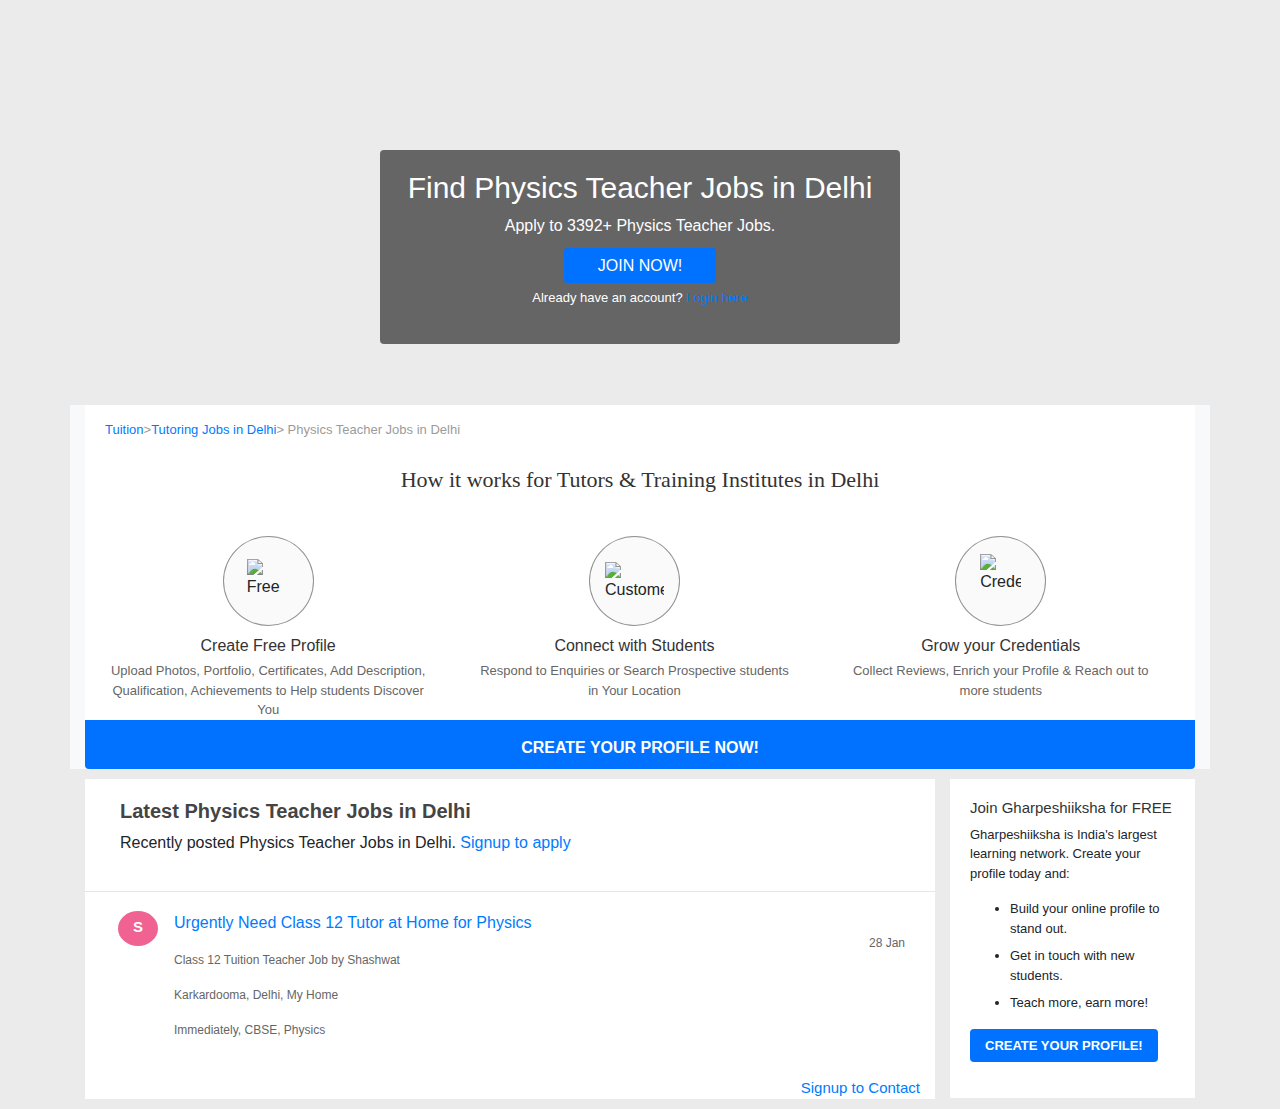
==== index.html @ 34bbe1a4 "first commit" ====
<!doctype html>
<html lang="en">

<head>
    <!-- Required meta tags -->
    <meta charset="utf-8">
    <meta name="viewport" content="width=device-width, initial-scale=1, shrink-to-fit=no">

    <!-- Bootstrap CSS -->
    <link rel="stylesheet" href="https://cdn.jsdelivr.net/npm/bootstrap@4.3.1/dist/css/bootstrap.min.css"
        integrity="sha384-ggOyR0iXCbMQv3Xipma34MD+dH/1fQ784/j6cY/iJTQUOhcWr7x9JvoRxT2MZw1T" crossorigin="anonymous">
    <link rel="stylesheet" href="style.css">

    <title>Hello, world!</title>
</head>

<body>
    <div class="seoBgImg">
        <div class="header">
            <div class="header-content">
                <h1 style="font-size: 30px;font-weight: 200;"> Find Physics Teacher Jobs in Delhi </h1>
                <p class="mb-20">Apply to 3392+ Physics Teacher Jobs.</p>
                <a href="#" class="join-now">Join Now!</a>
                <p class="mt-10 login-here" style="font-size: 13px;margin-top: 10px;">Already have an account? <a
                        href="#">Login here</a></p>

            </div>
        </div>
     <div>
           <div class="container bg-light" style="margin-top:45vh;position: relative;">
            <div class="professional-block bg-white shadowDiv ">
                <div class="breadcrumb "> <a href="#"> Tuition </a>&gt; <a href="#"> Tutoring Jobs in Delhi </a> &gt;
                    Physics Teacher Jobs in Delhi </div>
                <p class="professionals-heading">How it works for Tutors &amp; Training Institutes in Delhi </p>
                <div class="full-width bg-white">
                    <div class="block1">
                        <p class="icon-border">
                            <img src="https://www.urbanpro.com/assets/job-profile.png" alt="Free Profile"  class="icon1" style="width:43px;height:43px">
                             </p>
                        <p class="place">Create Free Profile</p>
                        <p class="cont"> Upload Photos, Portfolio, Certificates, Add Description, Qualification,
                            Achievements to Help students Discover You </p>
                    </div>
                    <div class="block1">
                        <p class="icon-border"> <img src="https://www.urbanpro.com/assets/job-customers.png"
                                alt="Customers" width="59" height="37" class="icon2"> </p>
                        <p class="place">Connect with Students</p>
                        <p class="cont"> Respond to Enquiries or Search Prospective students in Your Location </p>
                    </div>
                    <div class="block1">
                        <p class="icon-border"> <img src="https://www.urbanpro.com/assets/job-credentials.png"
                                alt="Credentials" width="41" height="53" class="icon3"> </p>
                        <p class="place">Grow your Credentials</p>
                        <p class="cont"> Collect Reviews, Enrich your Profile &amp; Reach out to more students </p>
                    </div>
                </div>
                <a href=" #"class="btn-profile scrollBeyondCta" style="margin: auto;">Create your profile now!</a>
            </div>
           
        </div>
     </div>
        <div class="mt-10" style="background-color: #7e1919;"> </div>
        <div class="container bg-light" style="margin-top: 10px;">
            <div class="container-block1 ">
                <div class="container-div ">
                    <div class="req-header clearfix">
                        <h2 class="recent-req">Latest Physics Teacher Jobs in Delhi</h2>
                        <p class="recent-req-sub"> Recently posted Physics Teacher Jobs in Delhi. <a href="#" id="134847" pagetracking="true">Signup to apply</a> </p>
                        
                    </div>
                    <div class="searchNeed clearfix">
                        <div class="get_href">
                            <div class="searchDetail">
                                <div class="firstLetter letter0">S</div>
                                <div class="searchText">
                                    <input type="hidden" value="1 to 25 of 75" id="recordFoundWithOffsetString">
                                    <input type="hidden" value="" id="pageHeading">
                                    <input type="hidden" value="25" id="totalRecords">
                                    <p class="searchName"> <a href="#" class="href-value">Urgently Need Class 12 Tutor at Home for Physics</a> </p>
                                    <p class="searchCourse"> Class 12 Tuition Teacher Job by Shashwat </p>
                                    <p class="searchLoc"> <span> </span> Karkardooma, Delhi, My Home </p>
                                    <p class="searchLoc ellipsisLines"> Immediately, CBSE, Physics </p>
                                    <p class="searchPost">28 Jan</p>
                                    <div style="display: flex;align-items: center;justify-content: end;"><a  href="#"style="font-size: 15px; color: #007bff;">Signup to Contact</a>
                                    </div>

                                    
                                </div>
                            </div>
                        </div>
                        
                    </div>
                </div>
            </div>
            <div class="container-block2 pos-rel scroller_anchor">
                <div class="seoJobPageScroller scroller">
                    <h2 style="color: #333;font-size: 15px;"> Join Gharpeshiiksha for FREE</h2>
                    <p>Gharpeshiiksha is India's largest learning network. Create your profile today and:</p>
                    <ul class="mb-10"> <li class="mb-2">Build your online profile to stand out.</li> <li class="mb-2">Get in touch with new students.</li> <li class="mb-2">Teach more, earn more!</li> </ul>
                    <a href="#"><p class="textAlignCen"><input type="button" class="primaryButton" value="Create your Profile!" style="font-weight: 700;"></p></a>
                </div>
            </div>
            
        </div>
    </div>
    <!-- Optional JavaScript -->
    <!-- jQuery first, then Popper.js, then Bootstrap JS -->
    <script src="https://code.jquery.com/jquery-3.3.1.slim.min.js"
        integrity="sha384-q8i/X+965DzO0rT7abK41JStQIAqVgRVzpbzo5smXKp4YfRvH+8abtTE1Pi6jizo"
        crossorigin="anonymous"></script>
    <script src="https://cdn.jsdelivr.net/npm/popper.js@1.14.7/dist/umd/popper.min.js"
        integrity="sha384-UO2eT0CpHqdSJQ6hJty5KVphtPhzWj9WO1clHTMGa3JDZwrnQq4sF86dIHNDz0W1"
        crossorigin="anonymous"></script>
    <script src="https://cdn.jsdelivr.net/npm/bootstrap@4.3.1/dist/js/bootstrap.min.js"
        integrity="sha384-JjSmVgyd0p3pXB1rRibZUAYoIIy6OrQ6VrjIEaFf/nJGzIxFDsf4x0xIM+B07jRM"
        crossorigin="anonymous"></script>
</body>

</html>
---- style.css ----
body{
    background: #ecebeb;
}
.header{
    width: 100%;
    position: absolute;
    top: 0px;
    left: 0px;
    min-height: 450px;
}
.header-content{
    text-align: center;
    width: 520px;
    color: #fff;
    margin: 150px auto 0px;
    z-index: 9999;
    background: rgba(0, 0, 0, 0.57);
    padding: 20px 25px;
    border-radius: 4px;
}
.seoBgImg{
    background-image: url(https://www.gharpeshiksha.com/ds/img/core-img/texture.webp);
    background-size: cover;
    width: 100%;
    height: 100%;
    position: absolute;
    background-position: center center;
}
.join-now{
    background: #0072FF;
    border: 1px solid #0072FF;
    border-radius: 4px;
    padding: 8px 33px;
    color: #fff;
    font-size: 16px;
    margin-top: 8px;
    text-decoration: none;
    text-transform: uppercase;
}
.breadcrumb {
    padding: 15px 12px;
    font-size: 13px;
    color: #9b9b9b;
    text-align: left;
    font-weight: normal;
    font-size: 13px;
    margin-bottom: 0px !important;
    color: #9b9b9b;
    padding: 15px 20px 0px;
    margin-top: 0px;
    position: relative;
    background: #fff;
}
.professionals-heading{
    font-family: OpenSans-Semibold;
    font-size: 22px;
    color: #333333;
    line-height: 30px;
    text-align: center;
    padding: 25px 0px;
}
.full-width{
    width: 100%;
    float: left;
    margin: 0px 0px 17px;
}
.block1{
    width: 33%;
    float: left;
    padding: 0px 10px;
}


.icon-border {
    background-color: #FAFAFA;
    border-radius: 50%;
    border: 1px solid #919191;
    max-width: 91px;
    height: 90px;
    margin: 0 auto;
    align-items: center;
    display: flex;
    justify-content: center;
}
.place {
    margin: 0px;
    font-size: 16px;
    color: #333333;
    line-height: 30.87px;
    margin-top: 5px;
    text-align: center;
}

.cont {
    font-size: 13px;
    color: #666666;
    text-align: center;
    margin: 0 15px !important;
}
.btn-profile {
    background: #0072FF;
    border-radius: 4px;
    font-size: 16px;
    color: #FFFFFF;
    line-height: 22px;
    text-align: center;
    border: none;
    padding: 10px 15px;
    margin: 20px 0px;
    display: block;
    text-decoration: none;
    text-transform: uppercase;
    font-weight: 600;
}
.container-block1{
    width: 850px;
    float: left;
}
.container-div{
    background-color: #fff;
    margin-bottom: 10px;
    float: left;
    width: 100%;
}
.req-header {
    border-bottom: 1px solid #E6E6E6;
    float: left;
    width: 100%;
    padding: 20px 0px;
}

.clearfix {
    clear: both;
    zoom: 1;
}
.recent-req {
    text-align: left;
    font-size: 20px;
    font-weight: 600;
    width: auto;
    float: left;
    padding-left: 35px;
    color: #444444;
    max-width: 550px;
}
p.recent-req-sub {
    clear: left;
    text-align: left;
    margin-left: 35px;
}
.searchDetail {
    padding: 19px 15px 17px 89px;
    position: relative;
    min-height: 41px;
    cursor: pointer;
}
.firstLetter {
    height: 35px;
    width: 40px;
    background-color: #f06292;
    border-radius: 100%;
    font-size: 15px;
    text-align: center;
    color: #fff;
    padding-top: 5px;
    font-weight: 600;
    margin-right: 16px;
    position: absolute;
    left: 33px;
}
.searchText {
    float: left;
    width: 100%;
}
.searchCourse, .searchLoc, .searchPrefer {
    font-size: 12px;
    overflow: hidden;
    white-space: nowrap;
    text-overflow: ellipsis;
    max-width: 80%;
    clear: left;
    margin-top: 2px;
    line-height: 19px;
    color: #666;
    text-align: left;
}
.searchLoc, .searchPrefer {
    font-size: 12px;
    overflow: hidden;
    white-space: nowrap;
    text-overflow: ellipsis;
    max-width: 80%;
    clear: left;
    margin-top: 2px;
    line-height: 19px;
    color: #666;
    text-align: left;
}
.ellipsisLines {
    height: 40px;
    line-height: 20px;
    overflow: hidden;
    white-space: normal;
    text-overflow: initial;
}
.searchPost {
    font-size: 12px;
    color: #666;
    padding: 2px 6px;
    border-radius: 4px;
    position: absolute;
    right: 24px;
    top: 40px;
}
/* /// */
.ellipsisLines {
    height: 40px;
    line-height: 20px;
    overflow: hidden;
    white-space: normal;
    text-overflow: initial;
}

.searchCourse, .searchLoc, .searchPrefer {
    font-size: 12px;
    overflow: hidden;
    white-space: nowrap;
    text-overflow: ellipsis;
    max-width: 80%;
    clear: left;
    margin-top: 2px;
    line-height: 19px;
    color: #666;
    text-align: left;
}
p.signupPost a {
    position: absolute;
    right: 18px;
    bottom: 38px;
    text-decoration: none;
    color: #0072ff;
}
.container-block2 {
    width: 245px;
    float: right;
}
.seoJobPageScroller {
    width: 245px;
    height: auto;
    background-color: #fff;
    padding: 20px;
    font-size: 13px;
    box-sizing: border-box;
    text-align: left;
}
.primaryButton, .primaryButton:hover {
    background: #0072FF;
    border: 0px;
    border-radius: 4px;
    color: #FFFFFF !important;
    text-decoration: none;
    padding: 7px 15px;
    text-transform: uppercase !important;
}
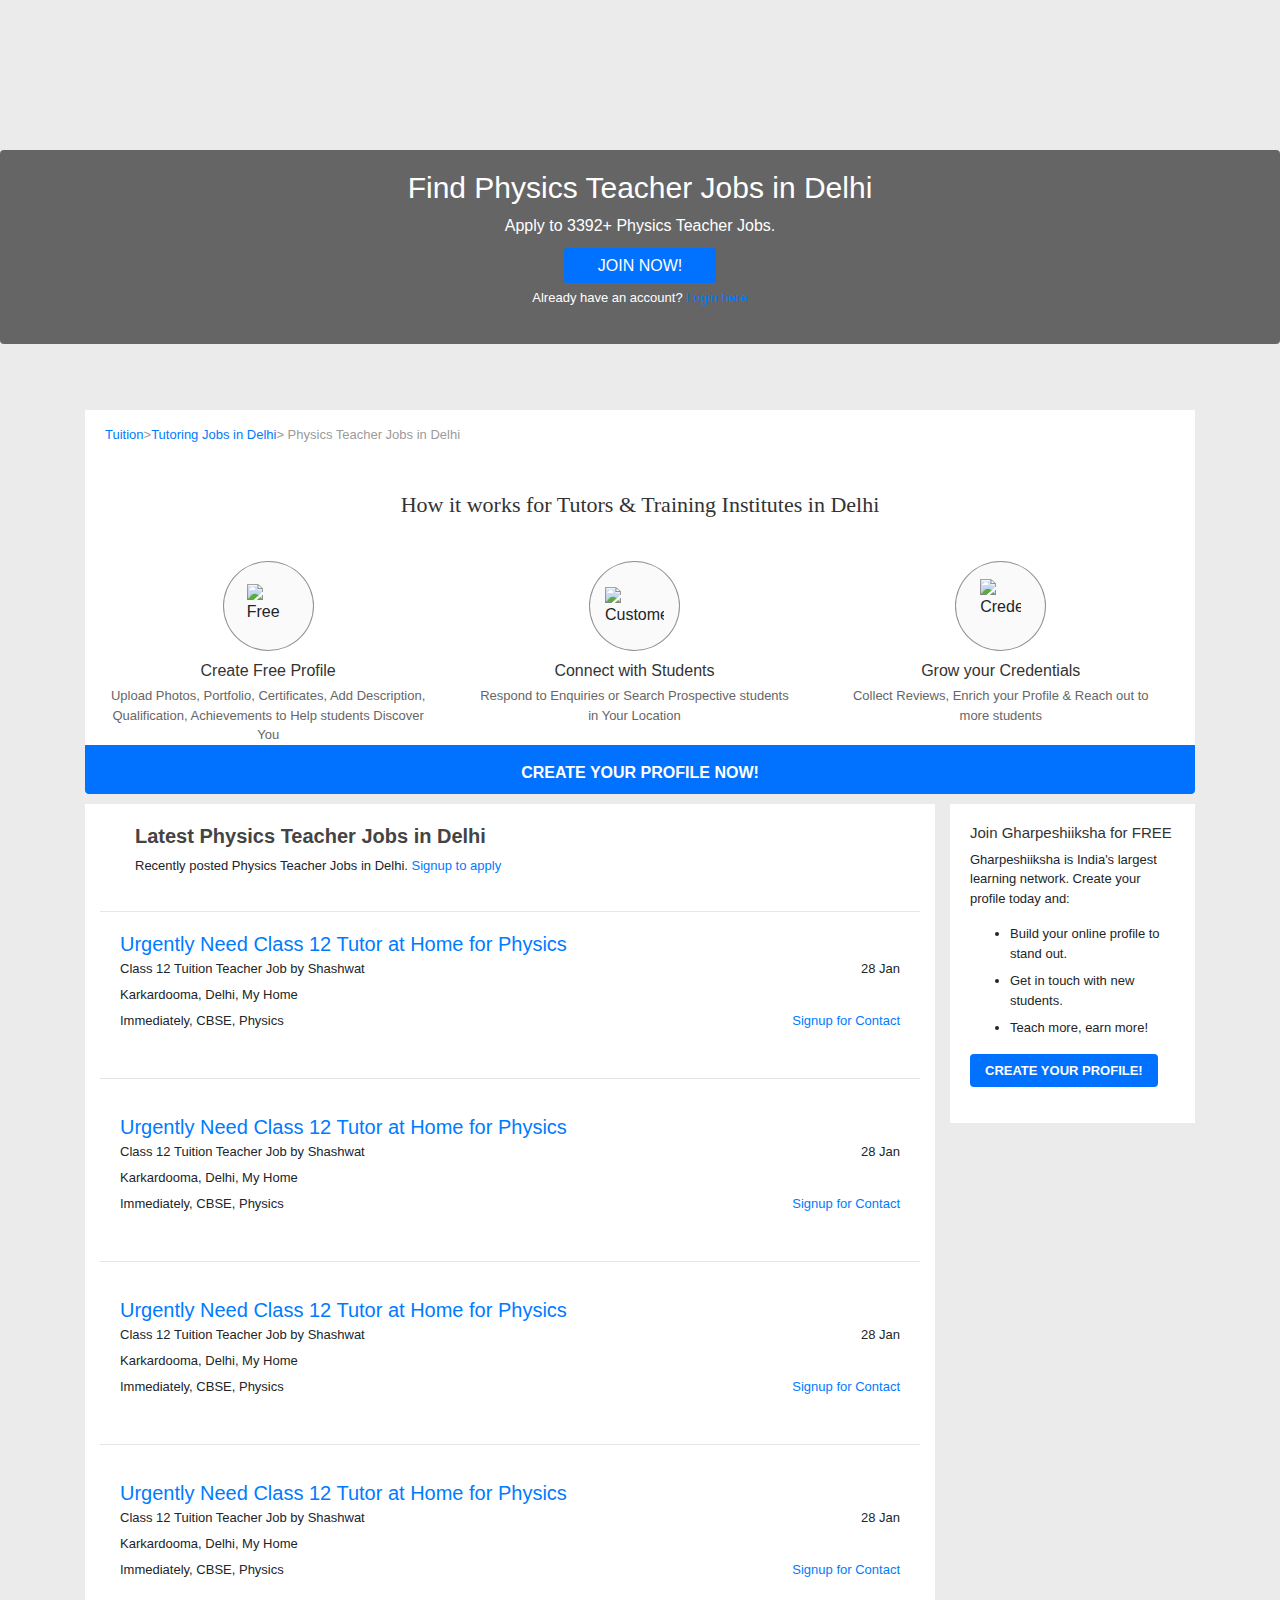
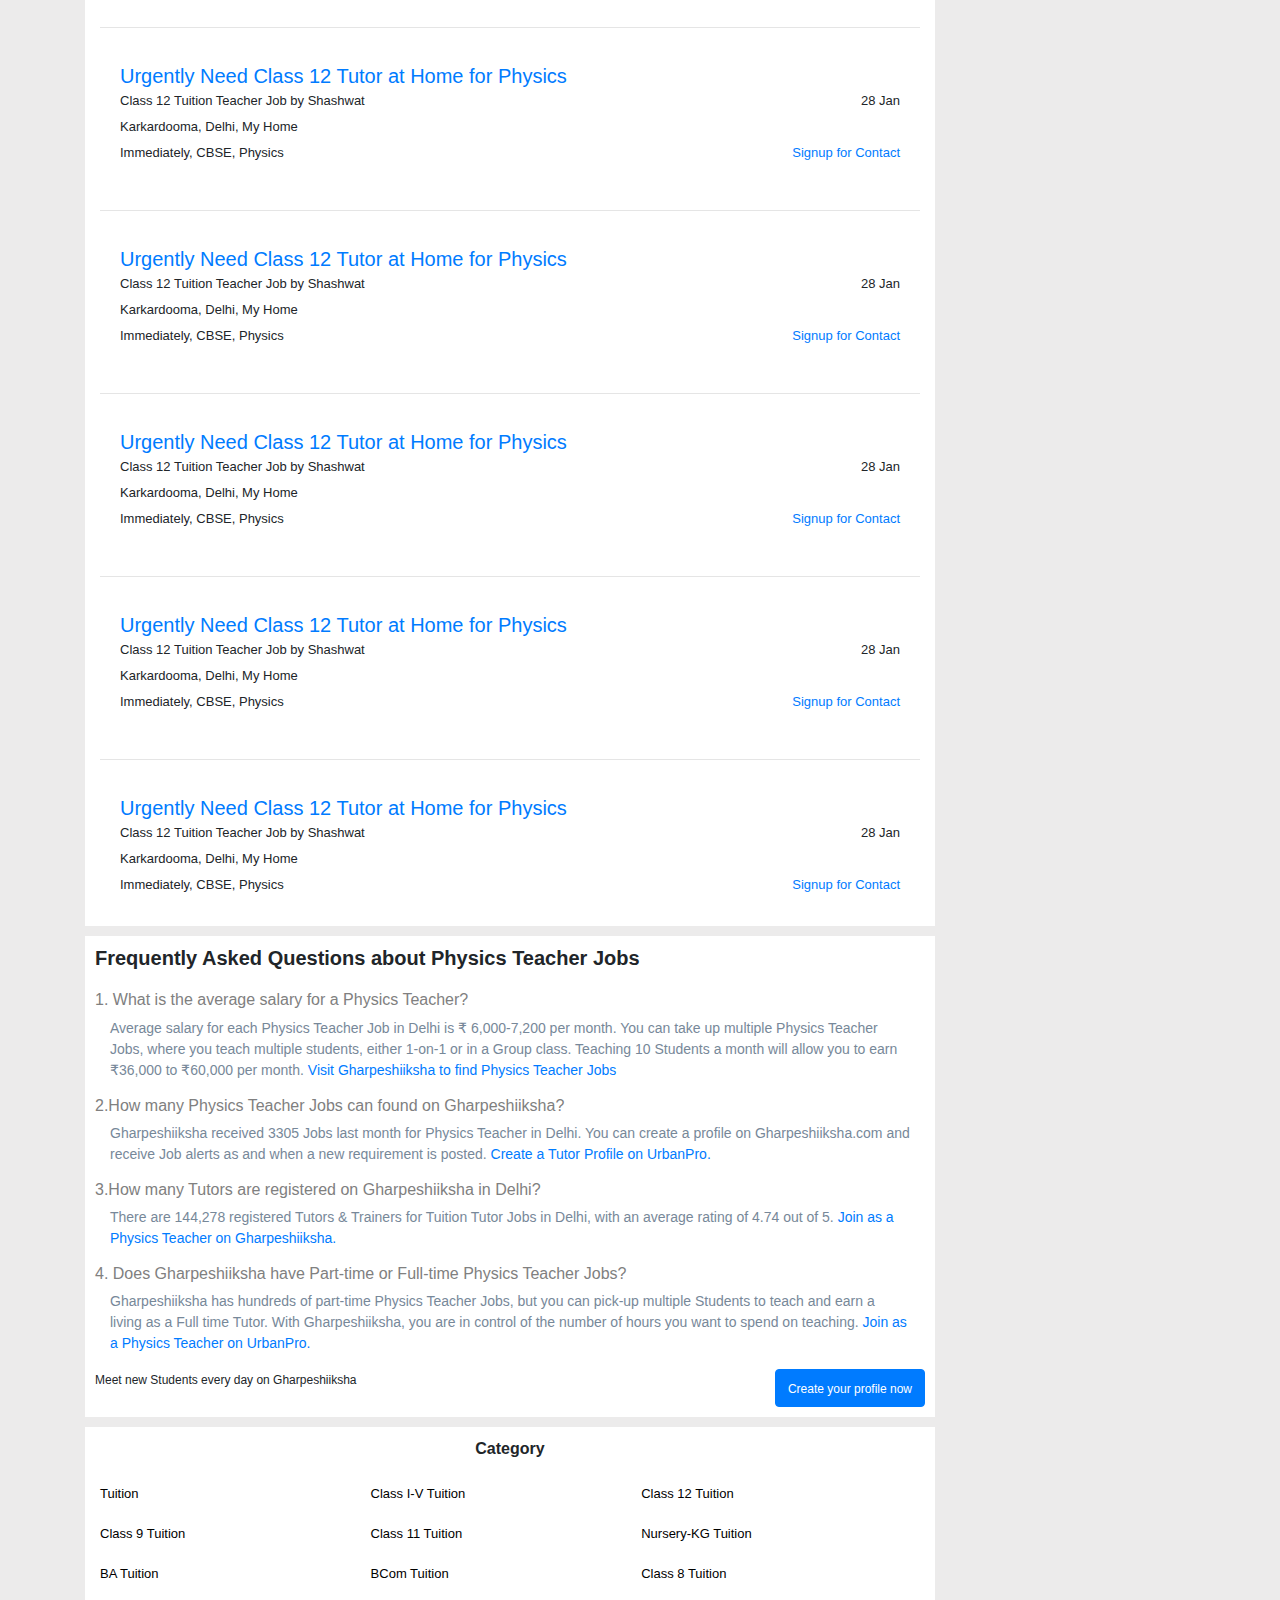
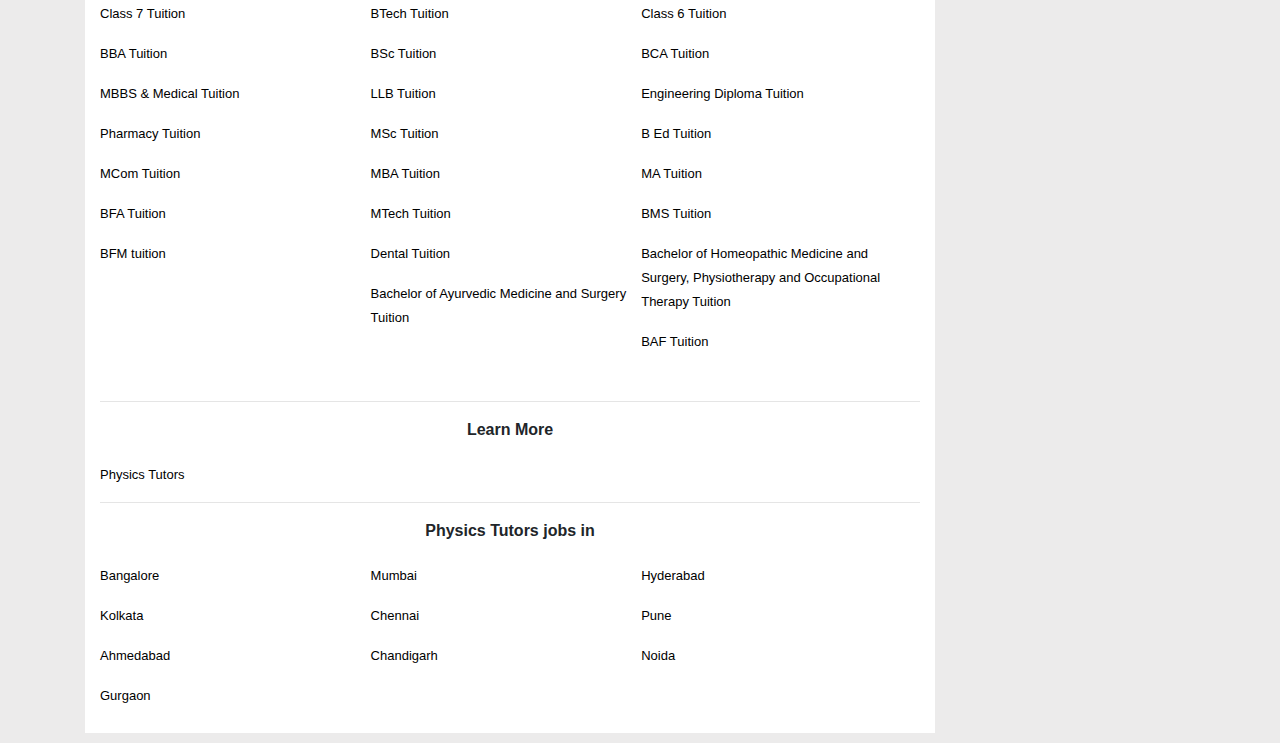
==== commit 51f22fe0: "done" ====
--- a/index.html
+++ b/index.html
@@ -26,69 +26,215 @@
 
             </div>
         </div>
-     <div>
-           <div class="container bg-light" style="margin-top:45vh;position: relative;">
-            <div class="professional-block bg-white shadowDiv ">
-                <div class="breadcrumb "> <a href="#"> Tuition </a>&gt; <a href="#"> Tutoring Jobs in Delhi </a> &gt;
-                    Physics Teacher Jobs in Delhi </div>
-                <p class="professionals-heading">How it works for Tutors &amp; Training Institutes in Delhi </p>
-                <div class="full-width bg-white">
-                    <div class="block1">
-                        <p class="icon-border">
-                            <img src="https://www.urbanpro.com/assets/job-profile.png" alt="Free Profile"  class="icon1" style="width:43px;height:43px">
-                             </p>
-                        <p class="place">Create Free Profile</p>
-                        <p class="cont"> Upload Photos, Portfolio, Certificates, Add Description, Qualification,
-                            Achievements to Help students Discover You </p>
-                    </div>
-                    <div class="block1">
-                        <p class="icon-border"> <img src="https://www.urbanpro.com/assets/job-customers.png"
-                                alt="Customers" width="59" height="37" class="icon2"> </p>
-                        <p class="place">Connect with Students</p>
-                        <p class="cont"> Respond to Enquiries or Search Prospective students in Your Location </p>
-                    </div>
-                    <div class="block1">
-                        <p class="icon-border"> <img src="https://www.urbanpro.com/assets/job-credentials.png"
-                                alt="Credentials" width="41" height="53" class="icon3"> </p>
-                        <p class="place">Grow your Credentials</p>
-                        <p class="cont"> Collect Reviews, Enrich your Profile &amp; Reach out to more students </p>
-                    </div>
+        <div>
+            <div class="container " style="margin-top:410px;position: relative;">
+                <div class="professional-block bg-white shadowDiv ">
+                    <div class="breadcrumb "> <a href="#"> Tuition </a>&gt; <a href="#"> Tutoring Jobs in Delhi </a>
+                        &gt;
+                        Physics Teacher Jobs in Delhi </div>
+                    <p class="professionals-heading">How it works for Tutors &amp; Training Institutes in Delhi </p>
+                    <div class="full-width bg-white">
+                        <div class="block1">
+                            <p class="icon-border">
+                                <img src="https://www.urbanpro.com/assets/job-profile.png" alt="Free Profile"
+                                    class="icon1" style="width:43px;height:43px">
+                            </p>
+                            <p class="place">Create Free Profile</p>
+                            <p class="cont"> Upload Photos, Portfolio, Certificates, Add Description, Qualification,
+                                Achievements to Help students Discover You </p>
+                        </div>
+                        <div class="block1">
+                            <p class="icon-border"> <img src="https://www.urbanpro.com/assets/job-customers.png"
+                                    alt="Customers" width="59" height="37" class="icon2"> </p>
+                            <p class="place">Connect with Students</p>
+                            <p class="cont"> Respond to Enquiries or Search Prospective students in Your Location </p>
+                        </div>
+                        <div class="block1">
+                            <p class="icon-border"> <img src="https://www.urbanpro.com/assets/job-credentials.png"
+                                    alt="Credentials" width="41" height="53" class="icon3"> </p>
+                            <p class="place">Grow your Credentials</p>
+                            <p class="cont"> Collect Reviews, Enrich your Profile &amp; Reach out to more students </p>
+                        </div>
+                    </div>
+                    <a href=" #" class="btn-profile scrollBeyondCta" style="margin: auto;color: white;">Create your profile now!</a>
                 </div>
-                <a href=" #"class="btn-profile scrollBeyondCta" style="margin: auto;">Create your profile now!</a>
+
             </div>
-           
         </div>
-     </div>
         <div class="mt-10" style="background-color: #7e1919;"> </div>
-        <div class="container bg-light" style="margin-top: 10px;">
+        <div class="container" style="margin-top: 10px;">
             <div class="container-block1 ">
-                <div class="container-div ">
+                <div class="container-div container ">
                     <div class="req-header clearfix">
                         <h2 class="recent-req">Latest Physics Teacher Jobs in Delhi</h2>
-                        <p class="recent-req-sub"> Recently posted Physics Teacher Jobs in Delhi. <a href="#" id="134847" pagetracking="true">Signup to apply</a> </p>
-                        
+                        <p class="recent-req-sub"> Recently posted Physics Teacher Jobs in Delhi. <a href="#"
+                                id="134847" pagetracking="true">Signup to apply</a> </p>
+
                     </div>
                     <div class="searchNeed clearfix">
-                        <div class="get_href">
-                            <div class="searchDetail">
-                                <div class="firstLetter letter0">S</div>
-                                <div class="searchText">
-                                    <input type="hidden" value="1 to 25 of 75" id="recordFoundWithOffsetString">
-                                    <input type="hidden" value="" id="pageHeading">
-                                    <input type="hidden" value="25" id="totalRecords">
-                                    <p class="searchName"> <a href="#" class="href-value">Urgently Need Class 12 Tutor at Home for Physics</a> </p>
-                                    <p class="searchCourse"> Class 12 Tuition Teacher Job by Shashwat </p>
-                                    <p class="searchLoc"> <span> </span> Karkardooma, Delhi, My Home </p>
-                                    <p class="searchLoc ellipsisLines"> Immediately, CBSE, Physics </p>
-                                    <p class="searchPost">28 Jan</p>
-                                    <div style="display: flex;align-items: center;justify-content: end;"><a  href="#"style="font-size: 15px; color: #007bff;">Signup to Contact</a>
-                                    </div>
-
-                                    
-                                </div>
-                            </div>
-                        </div>
-                        
+                        <div style="padding: 20px;">
+                            <h1 style="color: #0072ff;font-size: 20px;">
+                                <a href="index2.html"> Urgently Need Class 12 Tutor at Home for Physics</a>
+                            </h1>
+                            <div
+                                style="display: flex;align-items: center;justify-content: space-between;line-height: 10px;font-size: 13px;">
+                                <p>Class 12 Tuition Teacher Job by Shashwat</p>
+                                <p>28 Jan</p>
+                            </div>
+
+                            <p style="line-height:10px;font-size: 13px;">Karkardooma, Delhi, My Home</p>
+                            <div
+                                style="display: flex;align-items: center;justify-content: space-between;line-height: 10px;font-size: 13px;">
+                                <p>Immediately, CBSE, Physics</p>
+                                <p style="color: #0072ff;"><a href="#">Signup for Contact</a></p>
+                            </div>
+                        </div>
+                        <hr>
+                        <div style="padding: 20px;">
+                            <h1 style="color: #0072ff;font-size: 20px;">
+                                <a href="index2.html"> Urgently Need Class 12 Tutor at Home for Physics</a>
+                            </h1>
+                            <div
+                                style="display: flex;align-items: center;justify-content: space-between;line-height: 10px;font-size: 13px;">
+                                <p>Class 12 Tuition Teacher Job by Shashwat</p>
+                                <p>28 Jan</p>
+                            </div>
+
+                            <p style="line-height:10px;font-size: 13px;">Karkardooma, Delhi, My Home</p>
+                            <div
+                                style="display: flex;align-items: center;justify-content: space-between;line-height: 10px;font-size: 13px;">
+                                <p>Immediately, CBSE, Physics</p>
+                                <p style="color: #0072ff;"><a href="#">Signup for Contact</a></p>
+                            </div>
+                        </div>
+                        <hr>
+                        <div style="padding: 20px;">
+                            <h1 style="color: #0072ff;font-size: 20px;">
+                                <a href="index2.html"> Urgently Need Class 12 Tutor at Home for Physics</a>
+                            </h1>
+                            <div
+                                style="display: flex;align-items: center;justify-content: space-between;line-height: 10px;font-size: 13px;">
+                                <p>Class 12 Tuition Teacher Job by Shashwat</p>
+                                <p>28 Jan</p>
+                            </div>
+
+                            <p style="line-height:10px;font-size: 13px;">Karkardooma, Delhi, My Home</p>
+                            <div
+                                style="display: flex;align-items: center;justify-content: space-between;line-height: 10px;font-size: 13px;">
+                                <p>Immediately, CBSE, Physics</p>
+                                <p style="color: #0072ff;"><a href="#">Signup for Contact</a></p>
+                            </div>
+                        </div>
+                        <hr>
+                        <div style="padding: 20px;">
+                            <h1 style="color: #0072ff;font-size: 20px;">
+                                <a href="#"> Urgently Need Class 12 Tutor at Home for Physics</a>
+                            </h1>
+                            <div
+                                style="display: flex;align-items: center;justify-content: space-between;line-height: 10px;font-size: 13px;">
+                                <p>Class 12 Tuition Teacher Job by Shashwat</p>
+                                <p>28 Jan</p>
+                            </div>
+
+                            <p style="line-height:10px;font-size: 13px;">Karkardooma, Delhi, My Home</p>
+                            <div
+                                style="display: flex;align-items: center;justify-content: space-between;line-height: 10px;font-size: 13px;">
+                                <p>Immediately, CBSE, Physics</p>
+                                <p style="color: #0072ff;"><a href="#">Signup for Contact</a></p>
+                            </div>
+                        </div>
+                        <hr>
+                        <div style="padding: 20px;">
+                            <h1 style="color: #0072ff;font-size: 20px;">
+                                <a href="#"> Urgently Need Class 12 Tutor at Home for Physics</a>
+                            </h1>
+                            <div
+                                style="display: flex;align-items: center;justify-content: space-between;line-height: 10px;font-size: 13px;">
+                                <p>Class 12 Tuition Teacher Job by Shashwat</p>
+                                <p>28 Jan</p>
+                            </div>
+
+                            <p style="line-height:10px;font-size: 13px;">Karkardooma, Delhi, My Home</p>
+                            <div
+                                style="display: flex;align-items: center;justify-content: space-between;line-height: 10px;font-size: 13px;">
+                                <p>Immediately, CBSE, Physics</p>
+                                <p style="color: #0072ff;"><a href="#">Signup for Contact</a></p>
+                            </div>
+                        </div>
+                        <hr>
+                        <div style="padding: 20px;">
+                            <h1 style="color: #0072ff;font-size: 20px;">
+                                <a href="#"> Urgently Need Class 12 Tutor at Home for Physics</a>
+                            </h1>
+                            <div
+                                style="display: flex;align-items: center;justify-content: space-between;line-height: 10px;font-size: 13px;">
+                                <p>Class 12 Tuition Teacher Job by Shashwat</p>
+                                <p>28 Jan</p>
+                            </div>
+
+                            <p style="line-height:10px;font-size: 13px;">Karkardooma, Delhi, My Home</p>
+                            <div
+                                style="display: flex;align-items: center;justify-content: space-between;line-height: 10px;font-size: 13px;">
+                                <p>Immediately, CBSE, Physics</p>
+                                <p style="color: #0072ff;"><a href="#">Signup for Contact</a></p>
+                            </div>
+                        </div>
+                        <hr>
+                        <div style="padding: 20px;">
+                            <h1 style="color: #0072ff;font-size: 20px;">
+                                <a href="#"> Urgently Need Class 12 Tutor at Home for Physics</a>
+                            </h1>
+                            <div
+                                style="display: flex;align-items: center;justify-content: space-between;line-height: 10px;font-size: 13px;">
+                                <p>Class 12 Tuition Teacher Job by Shashwat</p>
+                                <p>28 Jan</p>
+                            </div>
+
+                            <p style="line-height:10px;font-size: 13px;">Karkardooma, Delhi, My Home</p>
+                            <div
+                                style="display: flex;align-items: center;justify-content: space-between;line-height: 10px;font-size: 13px;">
+                                <p>Immediately, CBSE, Physics</p>
+                                <p style="color: #0072ff;"><a href="#">Signup for Contact</a></p>
+                            </div>
+                        </div>
+                        <hr>
+                        <div style="padding: 20px;">
+                            <h1 style="color: #0072ff;font-size: 20px;">
+                                <a href="#"> Urgently Need Class 12 Tutor at Home for Physics</a>
+                            </h1>
+                            <div
+                                style="display: flex;align-items: center;justify-content: space-between;line-height: 10px;font-size: 13px;">
+                                <p>Class 12 Tuition Teacher Job by Shashwat</p>
+                                <p>28 Jan</p>
+                            </div>
+
+                            <p style="line-height:10px;font-size: 13px;">Karkardooma, Delhi, My Home</p>
+                            <div
+                                style="display: flex;align-items: center;justify-content: space-between;line-height: 10px;font-size: 13px;">
+                                <p>Immediately, CBSE, Physics</p>
+                                <p style="color: #0072ff;"><a href="#">Signup for Contact</a></p>
+                            </div>
+                        </div>
+                        <hr>
+                        <div style="padding: 20px;">
+                            <h1 style="color: #0072ff;font-size: 20px;">
+                                <a href="#"> Urgently Need Class 12 Tutor at Home for Physics</a>
+                            </h1>
+                            <div
+                                style="display: flex;align-items: center;justify-content: space-between;line-height: 10px;font-size: 13px;">
+                                <p>Class 12 Tuition Teacher Job by Shashwat</p>
+                                <p>28 Jan</p>
+                            </div>
+
+                            <p style="line-height:10px;font-size: 13px;">Karkardooma, Delhi, My Home</p>
+                            <div
+                                style="display: flex;align-items: center;justify-content: space-between;line-height: 10px;font-size: 13px;">
+                                <p>Immediately, CBSE, Physics</p>
+                                <p style="color: #0072ff;"><a href="#">Signup for Contact</a></p>
+                            </div>
+                        </div>
+
+
                     </div>
                 </div>
             </div>
@@ -96,24 +242,214 @@
                 <div class="seoJobPageScroller scroller">
                     <h2 style="color: #333;font-size: 15px;"> Join Gharpeshiiksha for FREE</h2>
                     <p>Gharpeshiiksha is India's largest learning network. Create your profile today and:</p>
-                    <ul class="mb-10"> <li class="mb-2">Build your online profile to stand out.</li> <li class="mb-2">Get in touch with new students.</li> <li class="mb-2">Teach more, earn more!</li> </ul>
-                    <a href="#"><p class="textAlignCen"><input type="button" class="primaryButton" value="Create your Profile!" style="font-weight: 700;"></p></a>
+                    <ul class="mb-10">
+                        <li class="mb-2">Build your online profile to stand out.</li>
+                        <li class="mb-2">Get in touch with new students.</li>
+                        <li class="mb-2">Teach more, earn more!</li>
+                    </ul>
+                    <a href="#">
+                        <p class="textAlignCen"><input type="button" class="primaryButton" value="Create your Profile!"
+                                style="font-weight: 700;"></p>
+                    </a>
                 </div>
             </div>
-            
+            <div class="container-block1">
+                <div class="container-div ">
+                    <div style="padding: 10px;">
+                        <h2 style="font-size: 20px;margin-bottom: 20px;"><strong>Frequently Asked Questions about
+                                Physics Teacher Jobs</strong></h2>
+                        <div>
+                            <div>
+                                <h3 style="font-size: 16px;color: gray;"><span>1.</span><span> What is the average
+                                        salary for a Physics Teacher?</span></h3>
+                            </div>
+                            <div>
+                                <div style="padding: 0px 15px 15px 15px;color: lightslategray;font-size: 14px;">Average
+                                    salary for each
+                                    Physics Teacher Job in Delhi is ₹ 6,000-7,200 per month. You can take up multiple
+                                    Physics Teacher Jobs, where you teach multiple students, either 1-on-1 or in a Group
+                                    class. Teaching 10 Students a month will allow you to earn ₹36,000 to ₹60,000 per
+                                    month. <a href="#"> Visit Gharpeshiiksha to find Physics Teacher Jobs</a></div>
+                            </div>
+                        </div>
+                        <div>
+                            <div>
+                                <h3 style="font-size: 16px;color: gray;"><span>2.</span><span>How many Physics Teacher
+                                        Jobs can found on Gharpeshiiksha?</span></h3>
+                            </div>
+                            <div>
+                                <div style="padding: 0px 15px 15px 15px;color: lightslategray;font-size: 14px;">
+                                    Gharpeshiiksha received 3305 Jobs last month for Physics Teacher in Delhi. You can
+                                    create a profile on Gharpeshiiksha.com and receive Job alerts as and when a new
+                                    requirement is posted. <a href="#"> Create a Tutor Profile on UrbanPro.</a></div>
+                            </div>
+                        </div>
+                        <div>
+                            <div>
+                                <h3 style="font-size: 16px;color: gray;"><span>3.</span><span>How many Tutors are
+                                        registered on Gharpeshiiksha in Delhi?</span></h3>
+                            </div>
+                            <div>
+                                <div style="padding: 0px 15px 15px 15px;color: lightslategray;font-size: 14px;">There
+                                    are 144,278 registered Tutors & Trainers for Tuition Tutor Jobs in Delhi, with an
+                                    average rating of 4.74 out of 5. <a href="#">Join as a Physics Teacher on
+                                        Gharpeshiiksha.</a></div>
+                            </div>
+                        </div>
+                        <div>
+                            <div>
+                                <h3 style="font-size: 16px;color: gray;"><span>4.</span><span> Does Gharpeshiiksha have
+                                        Part-time or Full-time Physics Teacher Jobs?</span></h3>
+                            </div>
+                            <div>
+                                <div style="padding: 0px 15px 15px 15px;color: lightslategray;font-size: 14px;">
+                                    Gharpeshiiksha has hundreds of part-time Physics Teacher Jobs, but you can pick-up
+                                    multiple Students to teach and earn a living as a Full time Tutor. With
+                                    Gharpeshiiksha, you are in control of the number of hours you want to spend on
+                                    teaching.
+                                    <a href="#">Join as a Physics Teacher on UrbanPro.</a>
+                                </div>
+                            </div>
+                        </div>
+                        <div class="yourprofile">
+                            <p style="font-size: 12px;">Meet new Students every day on Gharpeshiiksha</p>
+                            <div class="btn btn-primary"><a href="#" style="color: white;text-decoration: none;font-size: 12px;">Create
+                                    your profile now</a></div>
+                        </div>
+                    </div>
+
+                </div>
+                <div class="container-div ">
+                    <div style="padding: 10px 15px;">
+                        <div style="text-align: center;margin-bottom: 20px;">
+                         <strong>   Category</strong>
+                        </div>
+                        <div style="display:grid;grid-template-columns: 33% 33% 33%">
+                            <div style="display: flex;flex-direction: column;">
+
+                                <p><a href="" style="color:black;font-size:13px">Tuition</a></p>
+                                <p><a href="" style="color:black;font-size:13px;line-height:2px"> Class 9 Tuition </a>
+                                </p>
+                                <p><a href="" style="color:black;font-size:13px;line-height:2px"> BA Tuition </a></p>
+                                <p><a href="" style="color:black;font-size:13px;line-height:2px"> Class 7 Tuition </a>
+                                </p>
+                                <p><a href="" style="color:black;font-size:13px;line-height:2px"> BBA Tuition </a></p>
+                                <p><a href="" style="color:black;font-size:13px;line-height:2px"> MBBS & Medical Tuition
+                                    </a></p>
+                                <p><a href="" style="color:black;font-size:13px;line-height:2px"> Pharmacy Tuition </a>
+                                </p>
+                                <p><a href="" style="color:black;font-size:13px;line-height:2px"> MCom Tuition </a></p>
+                                <p><a href="" style="color:black;font-size:13px;line-height:2px"> BFA Tuition </a></p>
+                                <p><a href="" style="color:black;font-size:13px;line-height:2px"> BFM tuition </a></p>
+
+
+                            </div>
+                            <div style="display: flex;flex-direction: column;">
+                                <p><a href="" style="color:black;font-size:13px;line-height:2px"> Class I-V Tuition </a>
+                                </p>
+                                <p><a href="" style="color:black;font-size:13px;line-height:2px"> Class 11 Tuition </a>
+                                </p>
+                                <p><a href="" style="color:black;font-size:13px;line-height:2px"> BCom Tuition </a></p>
+                                <p><a href="" style="color:black;font-size:13px;line-height:2px"> BTech Tuition </a></p>
+                                <p><a href="" style="color:black;font-size:13px;line-height:2px"> BSc Tuition </a></p>
+                                <p><a href="" style="color:black;font-size:13px;line-height:2px"> LLB Tuition </a></p>
+                                <p><a href="" style="color:black;font-size:13px;line-height:2px"> MSc Tuition </a></p>
+                                <p><a href="" style="color:black;font-size:13px;line-height:2px"> MBA Tuition </a></p>
+                                <p><a href="" style="color:black;font-size:13px;line-height:2px"> MTech Tuition </a></p>
+                                <p><a href="" style="color:black;font-size:13px;line-height:2px"> Dental Tuition </a>
+                                </p>
+                                <p><a href="" style="color:black;font-size:13px;line-height:2px"> Bachelor of Ayurvedic
+                                        Medicine and Surgery Tuition </a></p>
+
+
+
+
+
+
+                            </div>
+                            <div style="display: flex;flex-direction: column;">
+                                <p><a href="" style="color:black;font-size:13px;line-height:2px"> Class 12 Tuition </a>
+                                </p>
+                                <p><a href="" style="color:black;font-size:13px;line-height:2px"> Nursery-KG Tuition
+                                    </a></p>
+                                <p><a href="" style="color:black;font-size:13px;line-height:2px"> Class 8 Tuition </a>
+                                </p>
+                                <p><a href="" style="color:black;font-size:13px;line-height:2px"> Class 6 Tuition </a>
+                                </p>
+                                <p><a href="" style="color:black;font-size:13px;line-height:2px"> BCA Tuition </a></p>
+                                <p><a href="" style="color:black;font-size:13px;line-height:2px"> Engineering Diploma
+                                        Tuition </a></p>
+                                <p><a href="" style="color:black;font-size:13px;line-height:2px"> B Ed Tuition </a></p>
+                                <p><a href="" style="color:black;font-size:13px;line-height:2px"> MA Tuition </a></p>
+                                <p><a href="" style="color:black;font-size:13px;line-height:2px"> BMS Tuition </a></p>
+                                <p><a href="" style="color:black;font-size:13px;line-height:2px"> Bachelor of
+                                        Homeopathic Medicine and Surgery, Physiotherapy and Occupational Therapy Tuition
+                                    </a></p>
+                                <p><a href="" style="color:black;font-size:13px;line-height:2px"> BAF Tuition </a></p>
+                                <p><a href="" style="color:black;font-size:13px;line-height:2px"> </a></p>
+
+
+
+
+
+
+
+                            </div>
+                        </div>
+                       <hr>
+                       <div style="text-align: center;margin-bottom: 20px;">
+                        <strong>Learn More</strong>
+                    </div>
+                    <div>
+                        <a href="" style="color: black;font-size: 13px;">
+                            Physics Tutors</a>
+                    </div>
+                    <hr>
+                    <div style="text-align: center;margin-bottom: 20px;">
+                      <strong>  Physics Tutors jobs in</strong>
+                 </div>
+                 <div style="display:grid;grid-template-columns: 33% 33% 33%">
+                    <div style="display: flex;flex-direction: column;">
+                        <p><a href="" style="color:black;font-size:13px;line-height:2px">  Bangalore  </a></p>
+                        <p><a href="" style="color:black;font-size:13px;line-height:2px">   Kolkata   </a></p>
+                        <p><a href="" style="color:black;font-size:13px;line-height:2px">   Ahmedabad   </a></p>
+                        <p><a href="" style="color:black;font-size:13px;line-height:2px">   Gurgaon   </a></p>
+
+                    </div>
+                    <div style="display: flex;flex-direction: column;">
+                        <p><a href="" style="color:black;font-size:13px;line-height:2px">   Mumbai   </a></p>
+                        <p><a href="" style="color:black;font-size:13px;line-height:2px">    Chennai    </a></p>
+                        <p><a href="" style="color:black;font-size:13px;line-height:2px">    Chandigarh    </a></p>
+
+                    </div>
+                    <div style="display: flex;flex-direction: column;">
+                        <p><a href="" style="color:black;font-size:13px;line-height:2px">    Hyderabad    </a></p>
+                        <p><a href="" style="color:black;font-size:13px;line-height:2px">     Pune     </a></p>
+                        <p><a href="" style="color:black;font-size:13px;line-height:2px">     Noida     </a></p>
+
+                    </div>
+                    
+                 </div>
+                    
+                    </div>
+                    
+                </div>
+
+
+
+            </div>
         </div>
-    </div>
-    <!-- Optional JavaScript -->
-    <!-- jQuery first, then Popper.js, then Bootstrap JS -->
-    <script src="https://code.jquery.com/jquery-3.3.1.slim.min.js"
-        integrity="sha384-q8i/X+965DzO0rT7abK41JStQIAqVgRVzpbzo5smXKp4YfRvH+8abtTE1Pi6jizo"
-        crossorigin="anonymous"></script>
-    <script src="https://cdn.jsdelivr.net/npm/popper.js@1.14.7/dist/umd/popper.min.js"
-        integrity="sha384-UO2eT0CpHqdSJQ6hJty5KVphtPhzWj9WO1clHTMGa3JDZwrnQq4sF86dIHNDz0W1"
-        crossorigin="anonymous"></script>
-    <script src="https://cdn.jsdelivr.net/npm/bootstrap@4.3.1/dist/js/bootstrap.min.js"
-        integrity="sha384-JjSmVgyd0p3pXB1rRibZUAYoIIy6OrQ6VrjIEaFf/nJGzIxFDsf4x0xIM+B07jRM"
-        crossorigin="anonymous"></script>
+        <!-- Optional JavaScript -->
+        <!-- jQuery first, then Popper.js, then Bootstrap JS -->
+        <script src="https://code.jquery.com/jquery-3.3.1.slim.min.js"
+            integrity="sha384-q8i/X+965DzO0rT7abK41JStQIAqVgRVzpbzo5smXKp4YfRvH+8abtTE1Pi6jizo"
+            crossorigin="anonymous"></script>
+        <script src="https://cdn.jsdelivr.net/npm/popper.js@1.14.7/dist/umd/popper.min.js"
+            integrity="sha384-UO2eT0CpHqdSJQ6hJty5KVphtPhzWj9WO1clHTMGa3JDZwrnQq4sF86dIHNDz0W1"
+            crossorigin="anonymous"></script>
+        <script src="https://cdn.jsdelivr.net/npm/bootstrap@4.3.1/dist/js/bootstrap.min.js"
+            integrity="sha384-JjSmVgyd0p3pXB1rRibZUAYoIIy6OrQ6VrjIEaFf/nJGzIxFDsf4x0xIM+B07jRM"
+            crossorigin="anonymous"></script>
 </body>
 
 </html>--- a/style.css
+++ b/style.css
@@ -2,7 +2,6 @@
     background: #ecebeb;
 }
 .header{
-    width: 100%;
     position: absolute;
     top: 0px;
     left: 0px;
@@ -10,7 +9,7 @@
 }
 .header-content{
     text-align: center;
-    width: 520px;
+    width: 100vw;
     color: #fff;
     margin: 150px auto 0px;
     z-index: 9999;
@@ -19,7 +18,6 @@
     border-radius: 4px;
 }
 .seoBgImg{
-    background-image: url(https://www.gharpeshiksha.com/ds/img/core-img/texture.webp);
     background-size: cover;
     width: 100%;
     height: 100%;
@@ -46,7 +44,7 @@
     font-size: 13px;
     margin-bottom: 0px !important;
     color: #9b9b9b;
-    padding: 15px 20px 0px;
+    padding: 15px 20px 20px;
     margin-top: 0px;
     position: relative;
     background: #fff;
@@ -147,6 +145,7 @@
     clear: left;
     text-align: left;
     margin-left: 35px;
+    font-size: 13px;
 }
 .searchDetail {
     padding: 19px 15px 17px 89px;
@@ -262,4 +261,91 @@
     padding: 7px 15px;
     text-transform: uppercase !important;
 }
-
+.yourprofile{
+    display: flex;
+    align-items: center;
+    justify-content: space-between;
+}
+/* second page */
+.head-tag{
+    font-size: 22px;
+    font-weight: bold;
+    line-height: 25px;
+    max-width: 850px;
+    padding-bottom: 5px;
+}
+.details-head {
+    padding-top: 15px;
+    font-size: 15px;
+    font-weight: 300;
+    color: #000;
+    font-weight: 600;
+}
+.btn-block {
+    background: #0072FF;
+    border-radius: 4px;
+    font-size: 15px;
+    color: #FFFFFF;
+    line-height: 18px;
+    text-align: center;
+    border: none;
+    padding: 10px 15px;
+    margin: 15px 0px;
+    display: inline-block;
+    text-decoration: none;
+    text-transform: uppercase;
+    font-weight: 600;
+}
+.detailTitle {
+    font-size: 17px;
+    color: #333;
+    font-weight: 600;
+    margin-bottom: 20px;
+}
+/* second page */
+
+@media screen and (max-width: 1200px)  {
+    .seoJobPageScroller{
+       display: none;
+    }
+    .container-block1 {
+        width: 100%;
+    }
+    .dogrid{
+        grid-template-columns: auto!important;
+    }
+    .card-title{
+        width: auto !important;
+    }
+}
+@media screen and (max-width:950px)  {
+    .block1 {
+        width: 100%;
+        padding: 10px 0px;
+    }
+    .recent-req {
+        padding-left: 15px;
+    }
+    p.recent-req-sub {
+        margin: 20px 17px !important;
+    }
+}
+@media screen and (max-width:768px)  {
+    .seoJobPageScroller{
+       display: none;
+    }
+    .container-block1 {
+        width: 100%;
+    }
+
+}
+@media screen and (max-width:520px)  {
+    .yourprofile{
+        flex-direction: column;
+    }
+    .dohide{
+        display:none;
+
+    }
+
+}